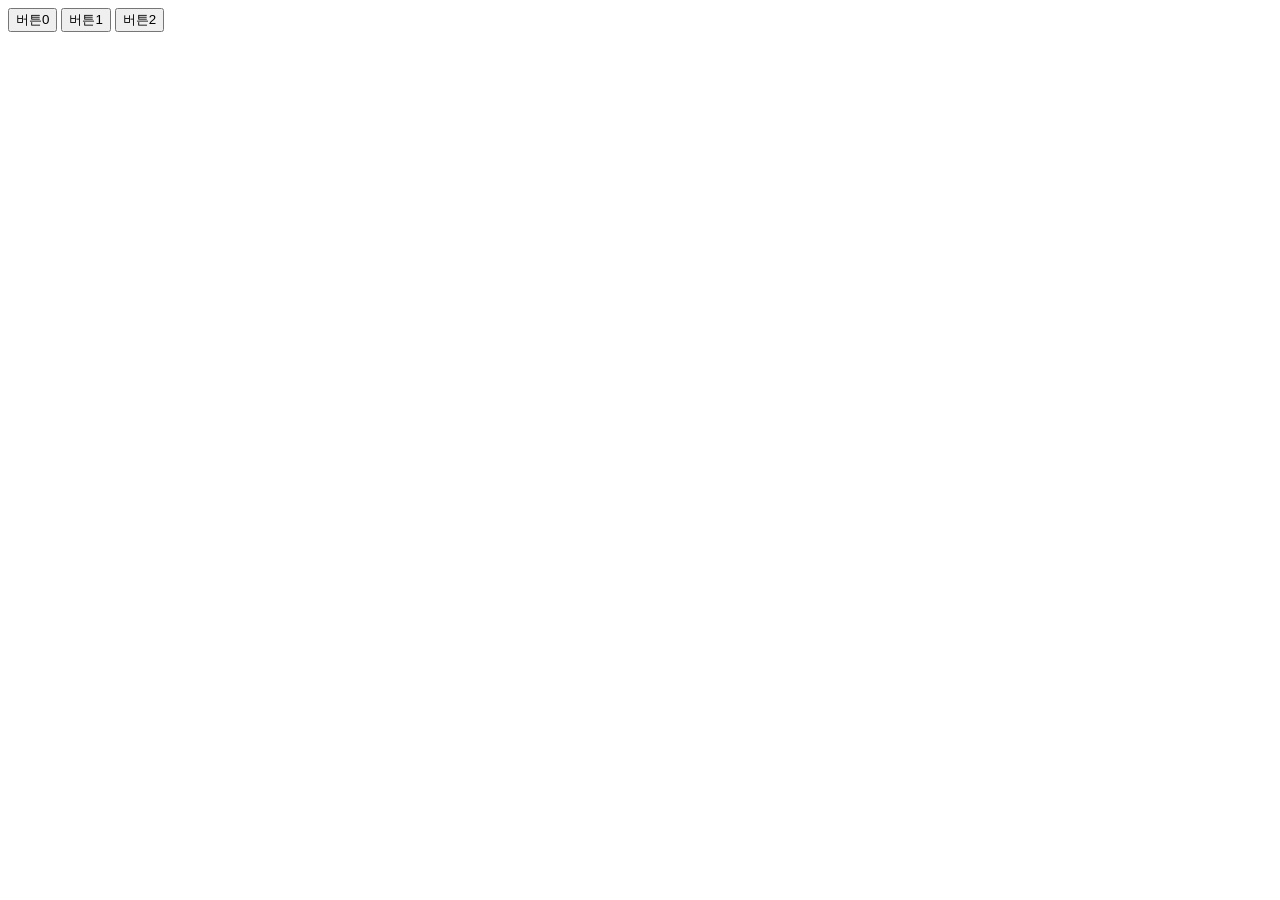
==== ES6/index.html @ 3d836ad5 "add: 객체지향" ====
<!DOCTYPE html>
<html lang="en">
  <head>
    <meta charset="UTF-8" />
    <meta http-equiv="X-UA-Compatible" content="IE=edge" />
    <meta name="viewport" content="width=device-width, initial-scale=1.0" />
    <title>Document</title>
  </head>
  <body>
    <div style="display: none">모달창0</div>
    <div style="display: none">모달창1</div>
    <div style="display: none">모달창2</div>

    <button>버튼0</button>
    <button>버튼1</button>
    <button>버튼2</button>

    <script src="main.js"></script>
  </body>
</html>
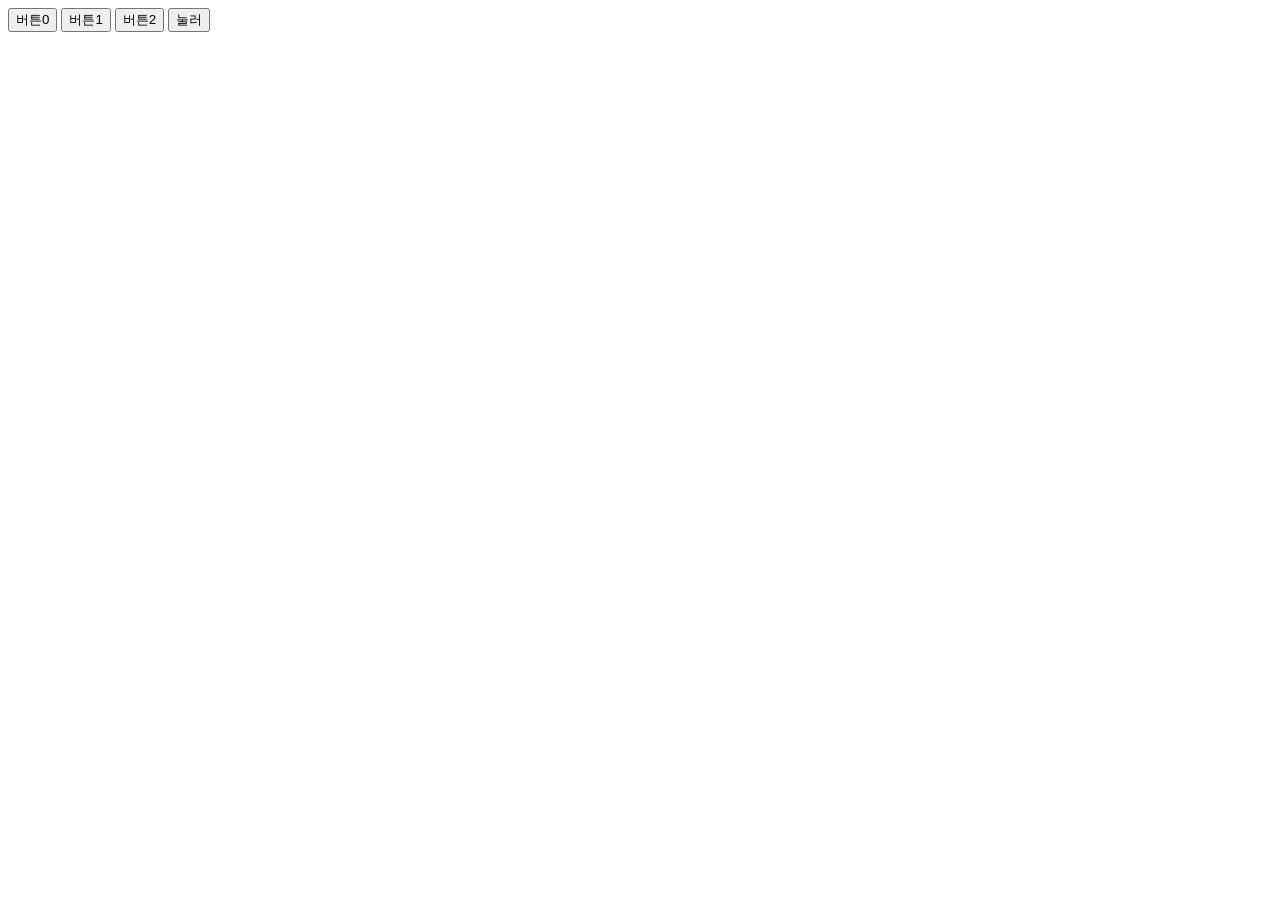
==== commit a8434734: "add: 비동기/ Map, set 자료형" ====
--- a/ES6/index.html
+++ b/ES6/index.html
@@ -4,6 +4,7 @@
     <meta charset="UTF-8" />
     <meta http-equiv="X-UA-Compatible" content="IE=edge" />
     <meta name="viewport" content="width=device-width, initial-scale=1.0" />
+    <script src="https://code.jquery.com/jquery-3.4.1.min.js"></script>
     <title>Document</title>
   </head>
   <body>
@@ -15,6 +16,13 @@
     <button>버튼1</button>
     <button>버튼2</button>
 
+    <button id="a">눌러</button>
+    <img id="test" src="https://codingapple1.github.io/kona.jpg" alt="" />
+
     <script src="main.js"></script>
+    <script type="module">
+      import c, * as all from '/library.js';
+      // console.log(c);
+    </script>
   </body>
 </html>
